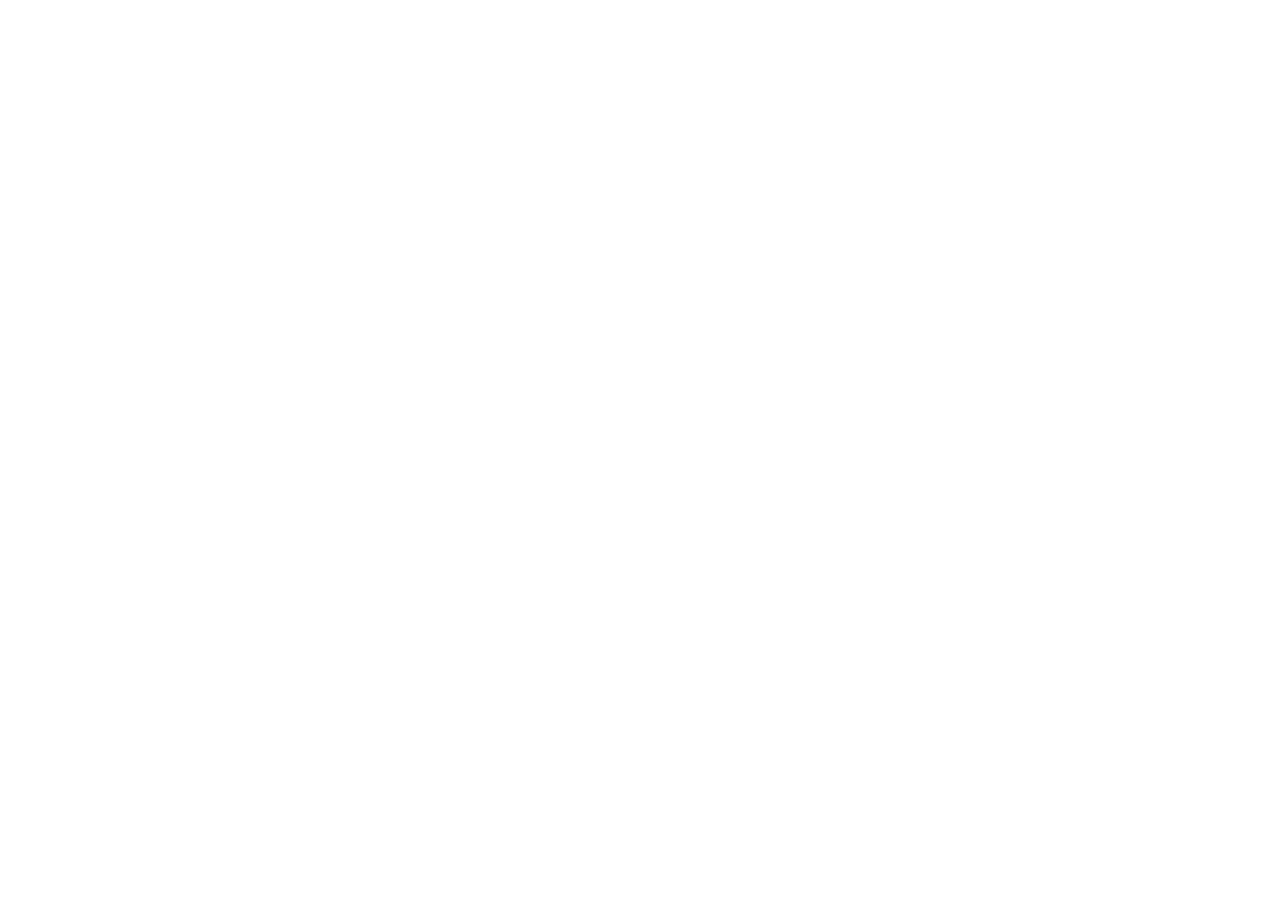
==== dex.html @ bf34bfce "добавил другую стр и привязал к welcome" ====
<!DOCTYPE html>
<html lang="en">
<head>
    <meta charset="UTF-8">
    <meta name="viewport" content="width=device-width, initial-scale=1.0">
    <title>Document</title>
    <link rel="dexstyle.css" href="">
</head>
<body>
    
</body>
</html>
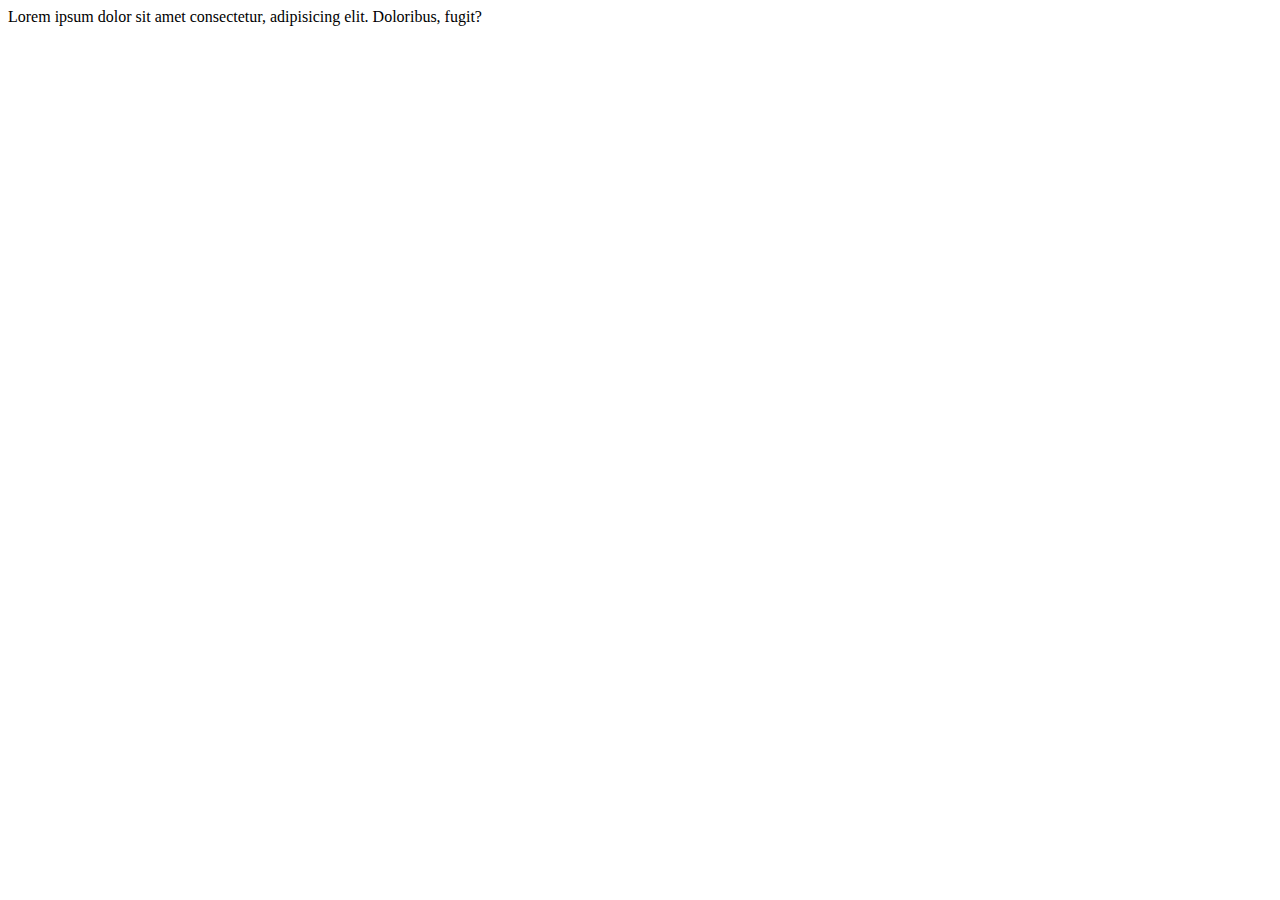
==== commit f5aa3a93: "добавил кое какие изменения" ====
--- a/dex.html
+++ b/dex.html
@@ -7,6 +7,6 @@
     <link rel="dexstyle.css" href="">
 </head>
 <body>
-    
+    Lorem ipsum dolor sit amet consectetur, adipisicing elit. Doloribus, fugit?
 </body>
 </html>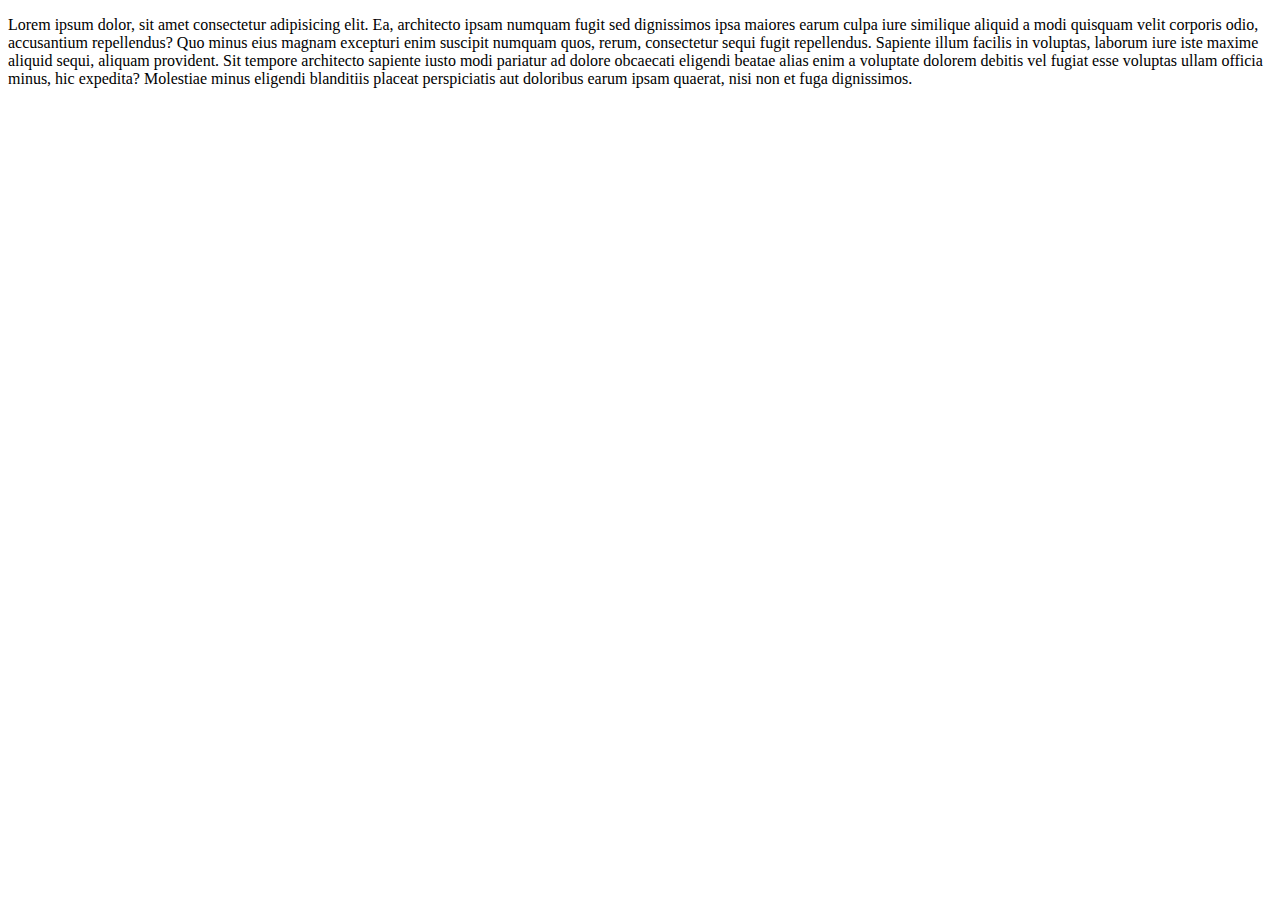
==== commit 521b530e: "добавил текст" ====
--- a/dex.html
+++ b/dex.html
@@ -7,6 +7,8 @@
     <link rel="dexstyle.css" href="">
 </head>
 <body>
-    Lorem ipsum dolor sit amet consectetur, adipisicing elit. Doloribus, fugit?
+    <p>
+        Lorem ipsum dolor, sit amet consectetur adipisicing elit. Ea, architecto ipsam numquam fugit sed dignissimos ipsa maiores earum culpa iure similique aliquid a modi quisquam velit corporis odio, accusantium repellendus? Quo minus eius magnam excepturi enim suscipit numquam quos, rerum, consectetur sequi fugit repellendus. Sapiente illum facilis in voluptas, laborum iure iste maxime aliquid sequi, aliquam provident. Sit tempore architecto sapiente iusto modi pariatur ad dolore obcaecati eligendi beatae alias enim a voluptate dolorem debitis vel fugiat esse voluptas ullam officia minus, hic expedita? Molestiae minus eligendi blanditiis placeat perspiciatis aut doloribus earum ipsam quaerat, nisi non et fuga dignissimos.
+    </p>
 </body>
 </html>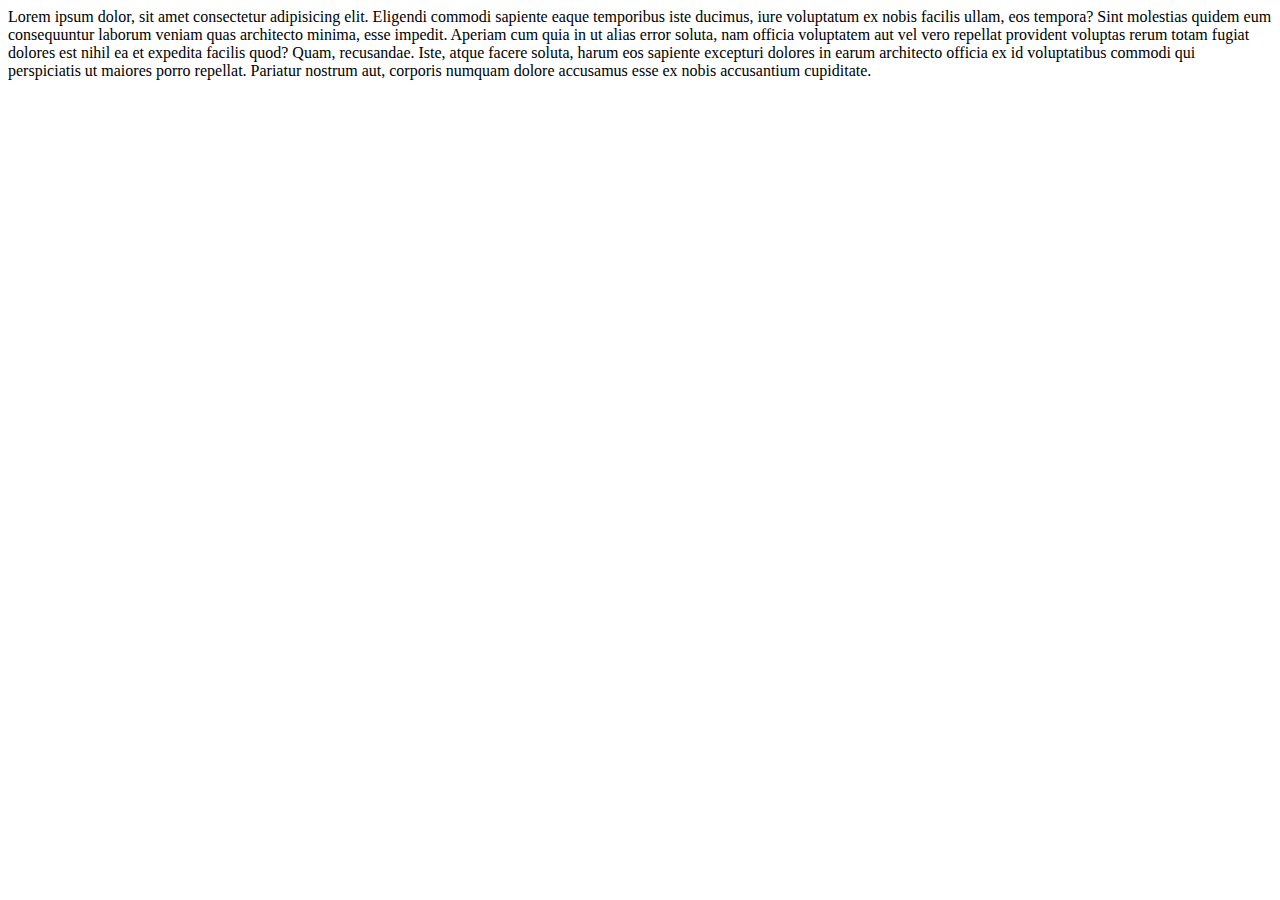
==== commit 0cd8ad2e: "добавил текст" ====
--- a/dex.html
+++ b/dex.html
@@ -7,8 +7,6 @@
     <link rel="dexstyle.css" href="">
 </head>
 <body>
-    <p>
-        Lorem ipsum dolor, sit amet consectetur adipisicing elit. Ea, architecto ipsam numquam fugit sed dignissimos ipsa maiores earum culpa iure similique aliquid a modi quisquam velit corporis odio, accusantium repellendus? Quo minus eius magnam excepturi enim suscipit numquam quos, rerum, consectetur sequi fugit repellendus. Sapiente illum facilis in voluptas, laborum iure iste maxime aliquid sequi, aliquam provident. Sit tempore architecto sapiente iusto modi pariatur ad dolore obcaecati eligendi beatae alias enim a voluptate dolorem debitis vel fugiat esse voluptas ullam officia minus, hic expedita? Molestiae minus eligendi blanditiis placeat perspiciatis aut doloribus earum ipsam quaerat, nisi non et fuga dignissimos.
-    </p>
+    Lorem ipsum dolor, sit amet consectetur adipisicing elit. Eligendi commodi sapiente eaque temporibus iste ducimus, iure voluptatum ex nobis facilis ullam, eos tempora? Sint molestias quidem eum consequuntur laborum veniam quas architecto minima, esse impedit. Aperiam cum quia in ut alias error soluta, nam officia voluptatem aut vel vero repellat provident voluptas rerum totam fugiat dolores est nihil ea et expedita facilis quod? Quam, recusandae. Iste, atque facere soluta, harum eos sapiente excepturi dolores in earum architecto officia ex id voluptatibus commodi qui perspiciatis ut maiores porro repellat. Pariatur nostrum aut, corporis numquam dolore accusamus esse ex nobis accusantium cupiditate.
 </body>
 </html>